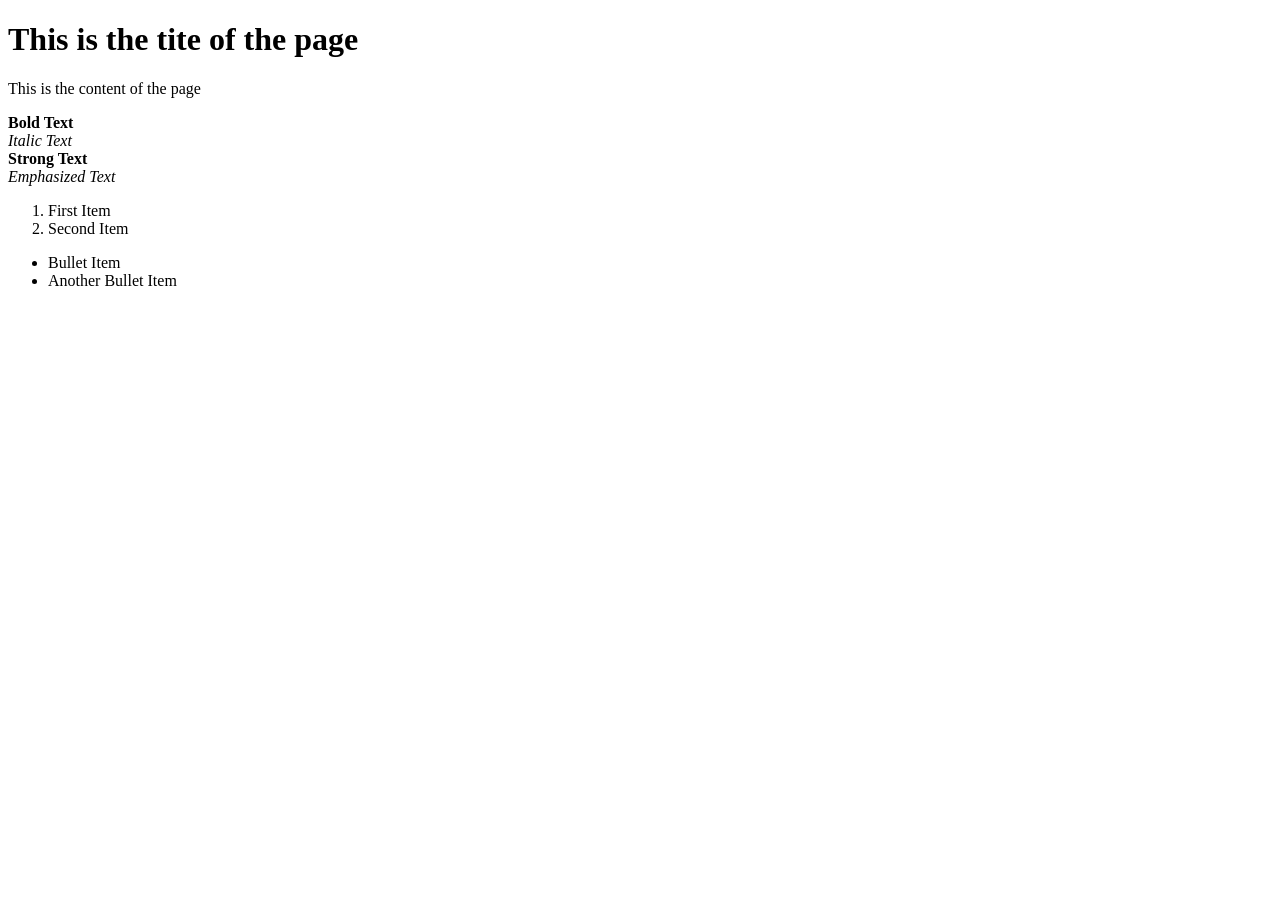
==== assignments/01/index.html @ e35387a1 "Update index.html" ====
<!DOCTYPE html>
<html lang="en">
<head>
    <meta charset="UTF-8">
    <meta name="viewport" content="width=device-width, initial-scale=1.0">
    <title>My first webpage</title>
</head>
<body>
    <h1>This is the tite of the page</h1>
    <p>This is the content of the page</p>
    <b>Bold Text</b><br>
    <i>Italic Text</i><br>
    <strong>Strong Text</strong><br>
    <em>Emphasized Text</em>

<ol>
    <li>First Item</li>
    <li>Second Item</li>
</ol>

<ul>
    <li>Bullet Item</li>
    <li>Another Bullet Item</li>
</ul>
</body>
</html>
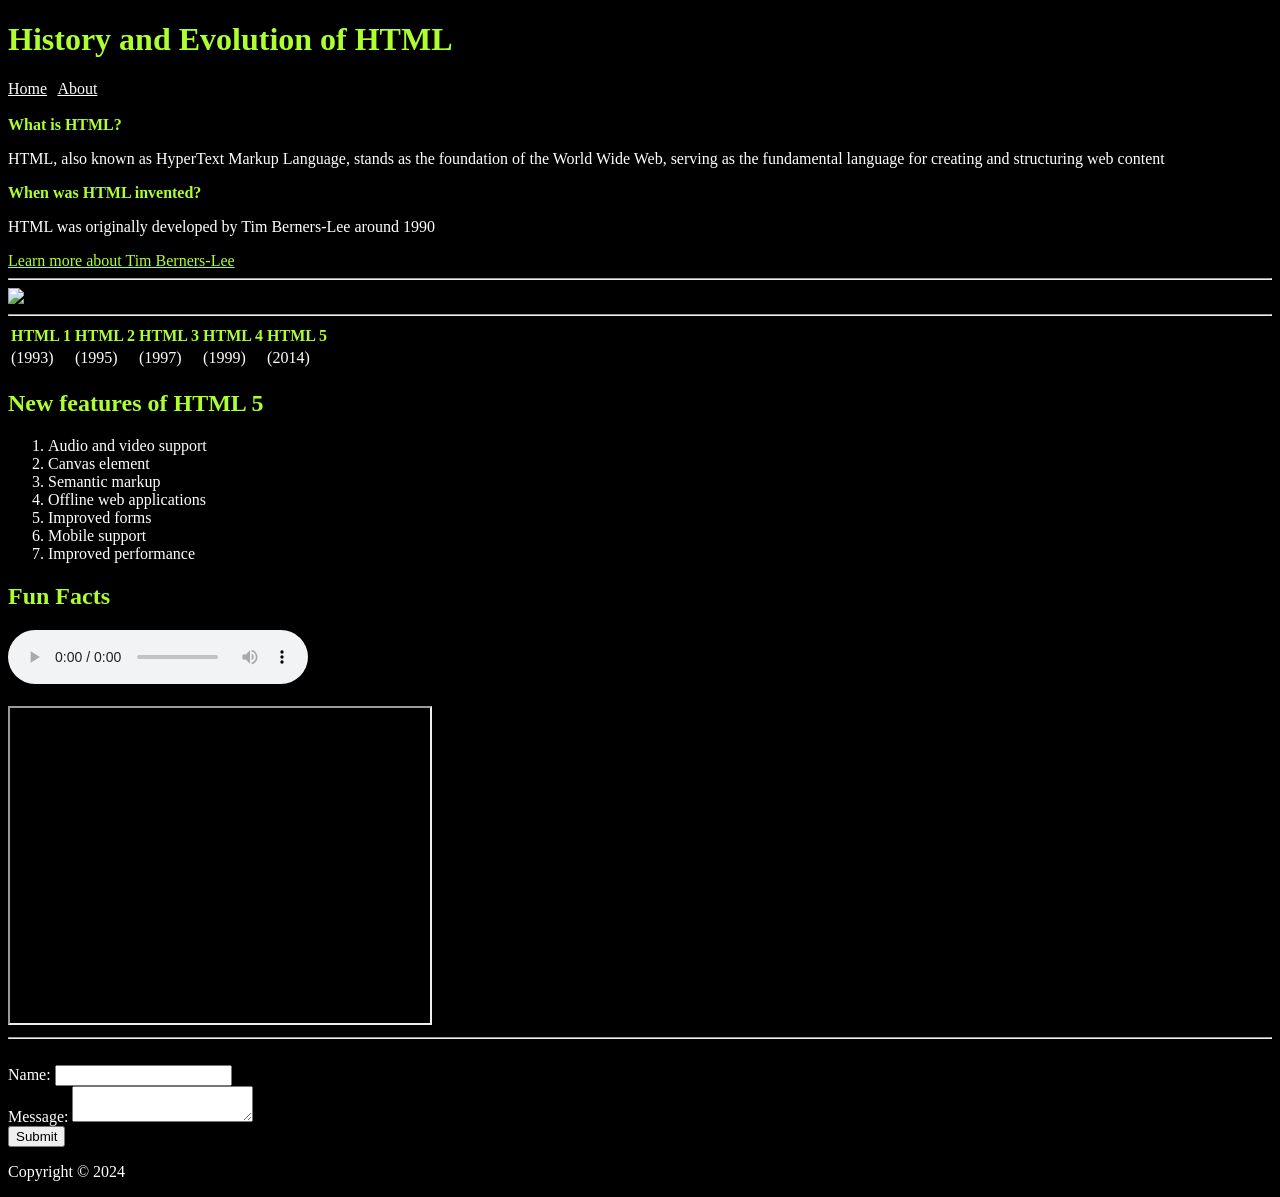
==== commit 2c89a446: "Created index.html" ====
--- a/assignments/01/index.html
+++ b/assignments/01/index.html
@@ -1,26 +1,81 @@
 <!DOCTYPE html>
-<html lang="en">
+<html>
 <head>
-    <meta charset="UTF-8">
-    <meta name="viewport" content="width=device-width, initial-scale=1.0">
-    <title>My first webpage</title>
+    <title>My First Webpage</title>
 </head>
-<body>
-    <h1>This is the tite of the page</h1>
-    <p>This is the content of the page</p>
-    <b>Bold Text</b><br>
-    <i>Italic Text</i><br>
-    <strong>Strong Text</strong><br>
-    <em>Emphasized Text</em>
+<body style="background-color: black;">
 
-<ol>
-    <li>First Item</li>
-    <li>Second Item</li>
-</ol>
+    <h1 style="color: greenyellow;">History and Evolution of HTML</h1>
+    
+    
+    <nav>
+        <a href="#" style="color: white;">Home</a> | <a href="#" style="color: white;">About</a>
+    </nav>
+    <br>
+    <b style="color: greenyellow;">What is HTML?</b><br>
+    <p style="color: white;">HTML, also known as HyperText Markup Language, stands as the foundation of the World Wide Web, serving as the fundamental language for creating and structuring web content</p>
 
-<ul>
-    <li>Bullet Item</li>
-    <li>Another Bullet Item</li>
-</ul>
+    <strong style="color: greenyellow;">When was HTML invented?</strong><br>
+    <p style="color: white;">HTML was originally developed by Tim Berners-Lee around 1990</p>
+    <section>
+    <a href="https://www.britannica.com/biography/Tim-Berners-Lee" target="blank" style="color: greenyellow;">Learn more about Tim Berners-Lee</a>
+    <hr>
+    <img width="420" height="315" src="https://images.unsplash.com/photo-1498050108023-c5249f4df085?q=80&w=2944&auto=format&fit=crop&ixlib=rb-4.0.3&ixid=M3wxMjA3fDB8MHxwaG90by1wYWdlfHx8fGVufDB8fHx8fA%3D%3D" alt="Computer">
+    <hr>
+    </section>
+    <table style="color: white;">
+        <tr style="color: greenyellow;">
+            <th>HTML 1</th>
+            <th>HTML 2</th>
+            <th>HTML 3</th>
+            <th>HTML 4</th>
+            <th>HTML 5</th>
+        </tr>
+        <tr>
+            <td>(1993)</td>
+            <td>(1995)</td>
+            <td>(1997)</td>
+            <td>(1999)</td>
+            <td>(2014)</td>
+        </tr>
+    </table>
+
+    <h2 style="color: greenyellow;">New features of HTML 5</h2>
+    <ol style="color: white;">
+        <li>Audio and video support</li>
+        <li>Canvas element</li>
+        <li>Semantic markup</li>
+        <li>Offline web applications</li>
+        <li>Improved forms</li>
+        <li>Mobile support</li>
+        <li>Improved performance</li>
+    </ol>
+
+    <aside>
+    <h2 style="color: greenyellow;">Fun Facts</h2>
+    <audio controls>
+        <source src="https://hn-audioblogs.s3-us-west-2.amazonaws.com/ckmx0d7q30346c1s125iydcsa" type="audio/mpeg">
+        Your browser does not support the audio element.
+    </audio>
+    <br>
+    <br>
+    <iframe width="420" height="315"
+    src="https://www.youtube.com/embed/ok-plXXHlWw">
+    </iframe>
+    <hr>
+    <br>
+    <form style="color: white;"> 
+        <label for="name">Name:</label>
+        <input type="text" id="name" name="name"><br>
+        <label for="message">Message:</label>
+        <textarea id="message" name="message"></textarea><br>
+        <button type="submit">Submit</button>
+    </form>
+    </aside>
 </body>
-</html>
+
+<footer  style="color: white;">
+    <p>Copyright © 2024</p>
+</footer>
+
+</html>
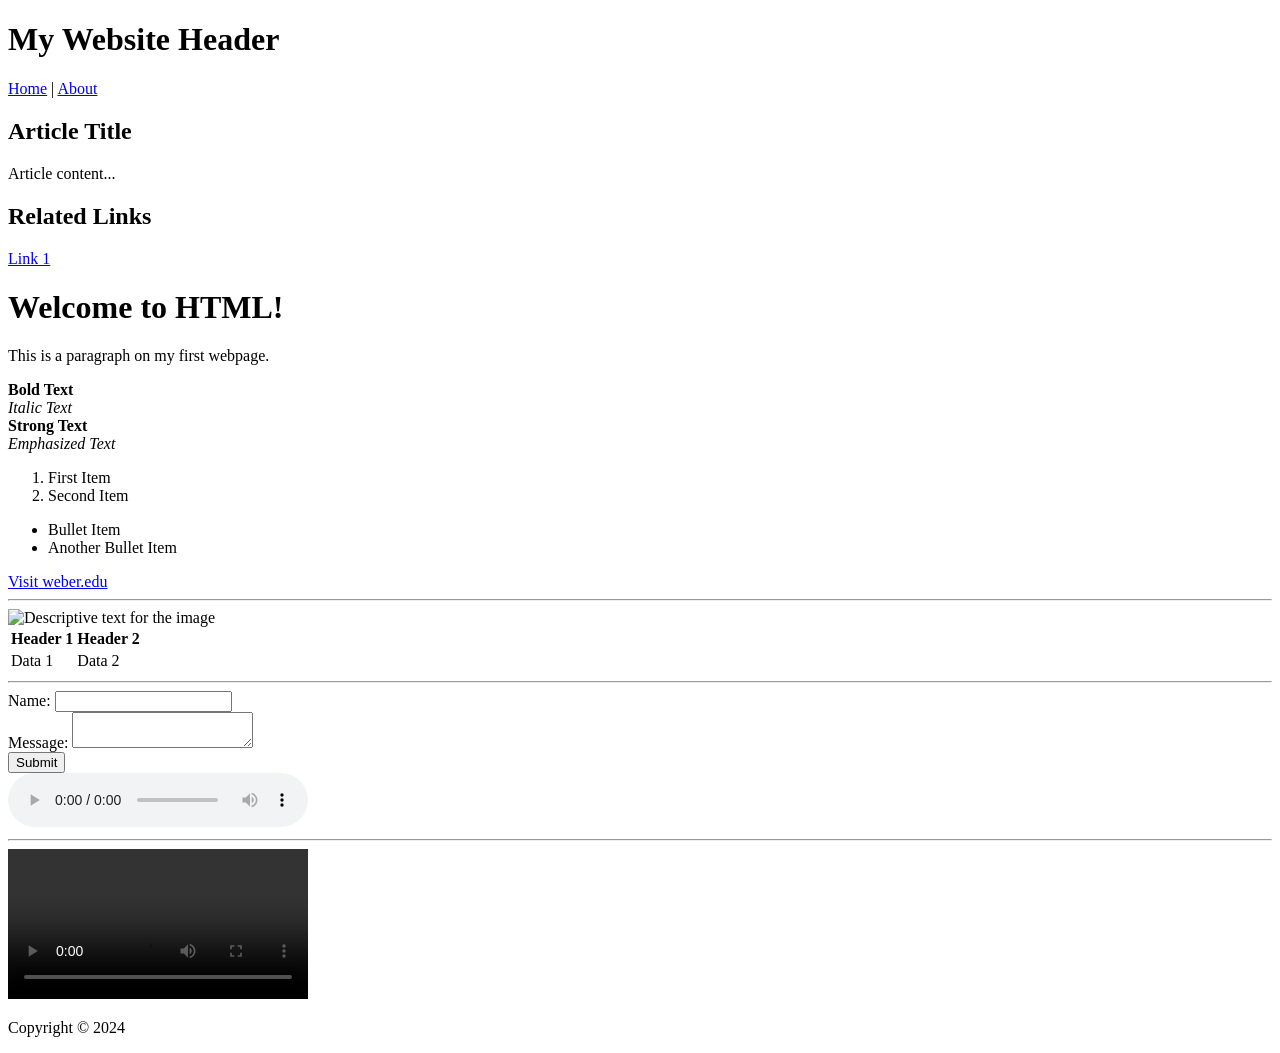
==== commit fcd00b9d: "Update index.html" ====
--- a/assignments/01/index.html
+++ b/assignments/01/index.html
@@ -3,79 +3,84 @@
 <head>
     <title>My First Webpage</title>
 </head>
-<body style="background-color: black;">
+<body>
+    <header>
+        <h1>My Website Header</h1>
+    </header>
+    <nav>
+        <a href="#">Home</a> | <a href="#">About</a>
+    </nav>
+    <main>
+        <article>
+            <h2>Article Title</h2>
+            <p>Article content...</p>
+        </article>
+        <aside>
+            <h2>Related Links</h2>
+            <a href="#">Link 1</a>
+        </aside>
+        <h1>Welcome to HTML!</h1>
+        <section>
+            <p>This is a paragraph on my first webpage.</p>
+            <b>Bold Text</b><br>
+            <i>Italic Text</i><br>
+            <strong>Strong Text</strong><br>
+            <em>Emphasized Text</em>
+        </section>
 
-    <h1 style="color: greenyellow;">History and Evolution of HTML</h1>
+    <section>
+        <ol>
+            <li>First Item</li>
+            <li>Second Item</li>
+        </ol>
     
-    
-    <nav>
-        <a href="#" style="color: white;">Home</a> | <a href="#" style="color: white;">About</a>
-    </nav>
-    <br>
-    <b style="color: greenyellow;">What is HTML?</b><br>
-    <p style="color: white;">HTML, also known as HyperText Markup Language, stands as the foundation of the World Wide Web, serving as the fundamental language for creating and structuring web content</p>
+        <ul>
+            <li>Bullet Item</li>
+            <li>Another Bullet Item</li>
+        </ul>
+    </section>
+    <section>
+        <a href="https://weber.edu" target="_blank">Visit weber.edu</a>
+    <hr>
+    <img width="320" src="https://source.unsplash.com/random/900x700/?fruit" alt="Descriptive text for the image">
+    </section>
 
-    <strong style="color: greenyellow;">When was HTML invented?</strong><br>
-    <p style="color: white;">HTML was originally developed by Tim Berners-Lee around 1990</p>
     <section>
-    <a href="https://www.britannica.com/biography/Tim-Berners-Lee" target="blank" style="color: greenyellow;">Learn more about Tim Berners-Lee</a>
-    <hr>
-    <img width="420" height="315" src="https://images.unsplash.com/photo-1498050108023-c5249f4df085?q=80&w=2944&auto=format&fit=crop&ixlib=rb-4.0.3&ixid=M3wxMjA3fDB8MHxwaG90by1wYWdlfHx8fGVufDB8fHx8fA%3D%3D" alt="Computer">
-    <hr>
+        <table>
+            <tr>
+                <th>Header 1</th>
+                <th>Header 2</th>
+            </tr>
+            <tr>
+                <td>Data 1</td>
+                <td>Data 2</td>
+            </tr>
+        </table>
+        <hr>
+        <form>
+            <label for="name">Name:</label>
+            <input type="text" id="name" name="name"><br>
+            <label for="message">Message:</label>
+            <textarea id="message" name="message"></textarea><br>
+            <button type="submit">Submit</button>
+        </form>
     </section>
-    <table style="color: white;">
-        <tr style="color: greenyellow;">
-            <th>HTML 1</th>
-            <th>HTML 2</th>
-            <th>HTML 3</th>
-            <th>HTML 4</th>
-            <th>HTML 5</th>
-        </tr>
-        <tr>
-            <td>(1993)</td>
-            <td>(1995)</td>
-            <td>(1997)</td>
-            <td>(1999)</td>
-            <td>(2014)</td>
-        </tr>
-    </table>
 
-    <h2 style="color: greenyellow;">New features of HTML 5</h2>
-    <ol style="color: white;">
-        <li>Audio and video support</li>
-        <li>Canvas element</li>
-        <li>Semantic markup</li>
-        <li>Offline web applications</li>
-        <li>Improved forms</li>
-        <li>Mobile support</li>
-        <li>Improved performance</li>
-    </ol>
+    <section>
+        <audio controls>
+            <source src="https://www.w3schools.com/html/horse.mp3" type="audio/mpeg">
+            Your browser does not support the audio element.
+        </audio>
+        <hr>
+        <video controls>
+            <source src="http://commondatastorage.googleapis.com/gtv-videos-bucket/sample/BigBuckBunny.mp4" type="video/mp4">
+            Your browser does not support the video tag.
+        </video>
+    </section>
+    </main>
 
-    <aside>
-    <h2 style="color: greenyellow;">Fun Facts</h2>
-    <audio controls>
-        <source src="https://hn-audioblogs.s3-us-west-2.amazonaws.com/ckmx0d7q30346c1s125iydcsa" type="audio/mpeg">
-        Your browser does not support the audio element.
-    </audio>
-    <br>
-    <br>
-    <iframe width="420" height="315"
-    src="https://www.youtube.com/embed/ok-plXXHlWw">
-    </iframe>
-    <hr>
-    <br>
-    <form style="color: white;"> 
-        <label for="name">Name:</label>
-        <input type="text" id="name" name="name"><br>
-        <label for="message">Message:</label>
-        <textarea id="message" name="message"></textarea><br>
-        <button type="submit">Submit</button>
-    </form>
-    </aside>
+    <footer>
+        <p>Copyright © 2024</p>
+    </footer>
 </body>
-
-<footer  style="color: white;">
-    <p>Copyright © 2024</p>
-</footer>
-
 </html>
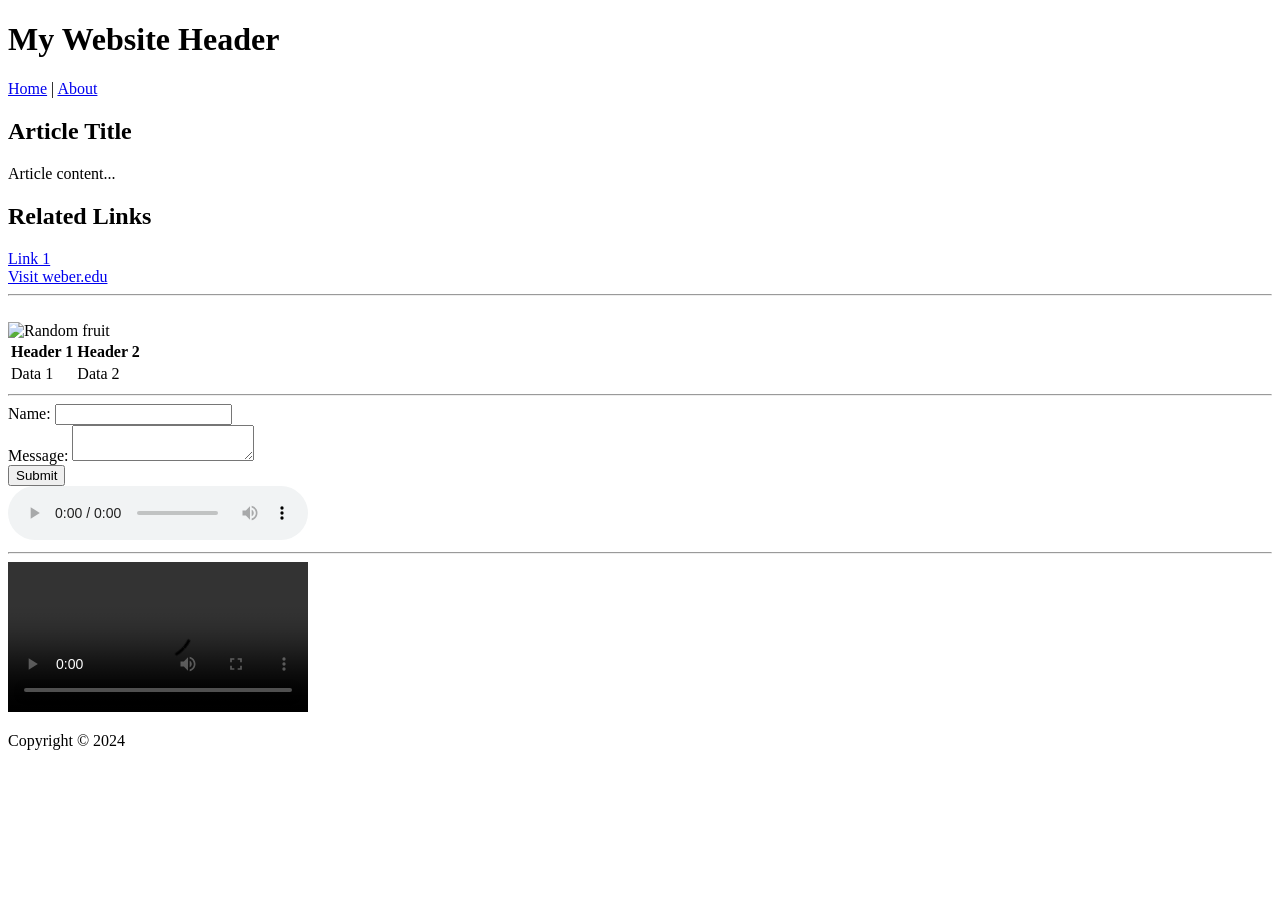
==== commit 3fe863a1: "Update index.html" ====
--- a/assignments/01/index.html
+++ b/assignments/01/index.html
@@ -1,15 +1,19 @@
 <!DOCTYPE html>
-<html>
+<html lang="en">
 <head>
-    <title>My First Webpage</title>
+    <meta charset="UTF-8">
+    <meta name="viewport" content="width=device-width, initial-scale=1.0">
+    <title>My first webpage</title>
 </head>
 <body>
     <header>
         <h1>My Website Header</h1>
     </header>
+    
     <nav>
         <a href="#">Home</a> | <a href="#">About</a>
     </nav>
+    
     <main>
         <article>
             <h2>Article Title</h2>
@@ -19,33 +23,13 @@
             <h2>Related Links</h2>
             <a href="#">Link 1</a>
         </aside>
-        <h1>Welcome to HTML!</h1>
         <section>
-            <p>This is a paragraph on my first webpage.</p>
-            <b>Bold Text</b><br>
-            <i>Italic Text</i><br>
-            <strong>Strong Text</strong><br>
-            <em>Emphasized Text</em>
+            <a href="https://weber.edu" target="_blank">Visit weber.edu</a>
+            <hr>
+            <br>
+            <img width="320" src="https://source.unsplash.com/random/900x700/?fruit" alt="Random fruit">
         </section>
-
-    <section>
-        <ol>
-            <li>First Item</li>
-            <li>Second Item</li>
-        </ol>
-    
-        <ul>
-            <li>Bullet Item</li>
-            <li>Another Bullet Item</li>
-        </ul>
-    </section>
-    <section>
-        <a href="https://weber.edu" target="_blank">Visit weber.edu</a>
-    <hr>
-    <img width="320" src="https://source.unsplash.com/random/900x700/?fruit" alt="Descriptive text for the image">
-    </section>
-
-    <section>
+        <section>
         <table>
             <tr>
                 <th>Header 1</th>
@@ -65,7 +49,6 @@
             <button type="submit">Submit</button>
         </form>
     </section>
-
     <section>
         <audio controls>
             <source src="https://www.w3schools.com/html/horse.mp3" type="audio/mpeg">
@@ -78,9 +61,11 @@
         </video>
     </section>
     </main>
-
+    
     <footer>
         <p>Copyright © 2024</p>
     </footer>
+</ul>
+
 </body>
-</html>+</html>
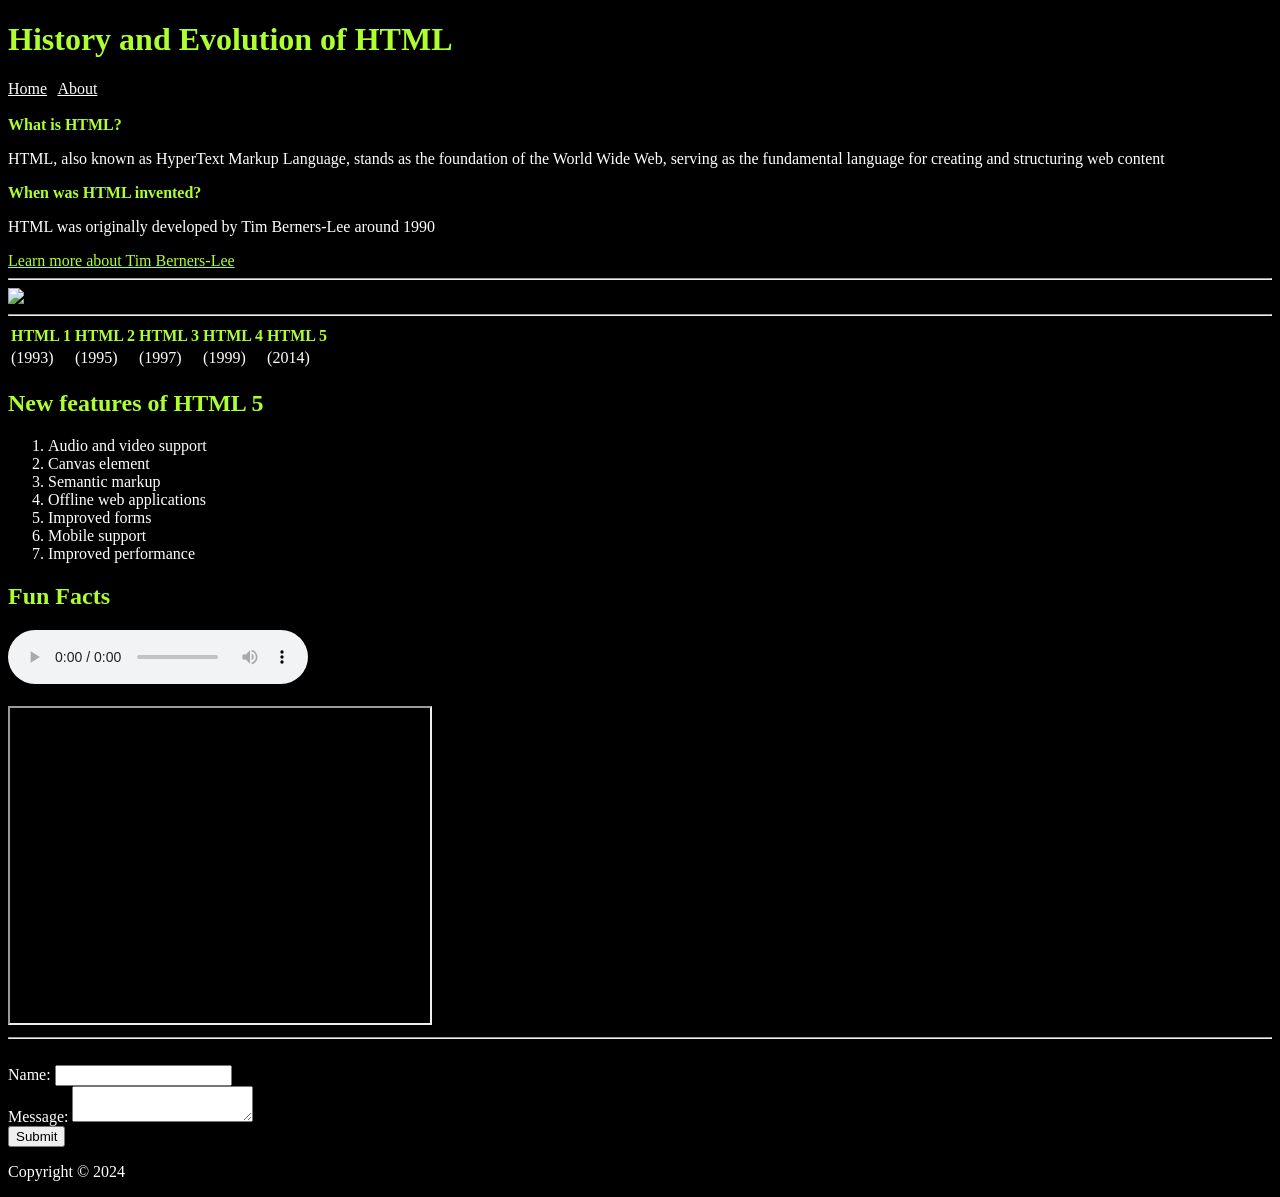
==== commit 8e7a2f57: "Merge pull request #4 Codespace curly telegram" ====
--- a/assignments/01/index.html
+++ b/assignments/01/index.html
@@ -1,71 +1,81 @@
 <!DOCTYPE html>
-<html lang="en">
+<html>
 <head>
-    <meta charset="UTF-8">
-    <meta name="viewport" content="width=device-width, initial-scale=1.0">
-    <title>My first webpage</title>
+    <title>My First Webpage</title>
 </head>
-<body>
-    <header>
-        <h1>My Website Header</h1>
-    </header>
+<body style="background-color: black;">
+
+    <h1 style="color: greenyellow;">History and Evolution of HTML</h1>
+    
     
     <nav>
-        <a href="#">Home</a> | <a href="#">About</a>
+        <a href="#" style="color: white;">Home</a> | <a href="#" style="color: white;">About</a>
     </nav>
-    
-    <main>
-        <article>
-            <h2>Article Title</h2>
-            <p>Article content...</p>
-        </article>
-        <aside>
-            <h2>Related Links</h2>
-            <a href="#">Link 1</a>
-        </aside>
-        <section>
-            <a href="https://weber.edu" target="_blank">Visit weber.edu</a>
-            <hr>
-            <br>
-            <img width="320" src="https://source.unsplash.com/random/900x700/?fruit" alt="Random fruit">
-        </section>
-        <section>
-        <table>
-            <tr>
-                <th>Header 1</th>
-                <th>Header 2</th>
-            </tr>
-            <tr>
-                <td>Data 1</td>
-                <td>Data 2</td>
-            </tr>
-        </table>
-        <hr>
-        <form>
-            <label for="name">Name:</label>
-            <input type="text" id="name" name="name"><br>
-            <label for="message">Message:</label>
-            <textarea id="message" name="message"></textarea><br>
-            <button type="submit">Submit</button>
-        </form>
+    <br>
+    <b style="color: greenyellow;">What is HTML?</b><br>
+    <p style="color: white;">HTML, also known as HyperText Markup Language, stands as the foundation of the World Wide Web, serving as the fundamental language for creating and structuring web content</p>
+
+    <strong style="color: greenyellow;">When was HTML invented?</strong><br>
+    <p style="color: white;">HTML was originally developed by Tim Berners-Lee around 1990</p>
+    <section>
+    <a href="https://www.britannica.com/biography/Tim-Berners-Lee" target="blank" style="color: greenyellow;">Learn more about Tim Berners-Lee</a>
+    <hr>
+    <img width="420" height="315" src="https://images.unsplash.com/photo-1498050108023-c5249f4df085?q=80&w=2944&auto=format&fit=crop&ixlib=rb-4.0.3&ixid=M3wxMjA3fDB8MHxwaG90by1wYWdlfHx8fGVufDB8fHx8fA%3D%3D" alt="Computer">
+    <hr>
     </section>
-    <section>
-        <audio controls>
-            <source src="https://www.w3schools.com/html/horse.mp3" type="audio/mpeg">
-            Your browser does not support the audio element.
-        </audio>
-        <hr>
-        <video controls>
-            <source src="http://commondatastorage.googleapis.com/gtv-videos-bucket/sample/BigBuckBunny.mp4" type="video/mp4">
-            Your browser does not support the video tag.
-        </video>
-    </section>
-    </main>
-    
-    <footer>
-        <p>Copyright © 2024</p>
-    </footer>
-</ul>
+    <table style="color: white;">
+        <tr style="color: greenyellow;">
+            <th>HTML 1</th>
+            <th>HTML 2</th>
+            <th>HTML 3</th>
+            <th>HTML 4</th>
+            <th>HTML 5</th>
+        </tr>
+        <tr>
+            <td>(1993)</td>
+            <td>(1995)</td>
+            <td>(1997)</td>
+            <td>(1999)</td>
+            <td>(2014)</td>
+        </tr>
+    </table>
 
+    <h2 style="color: greenyellow;">New features of HTML 5</h2>
+    <ol style="color: white;">
+        <li>Audio and video support</li>
+        <li>Canvas element</li>
+        <li>Semantic markup</li>
+        <li>Offline web applications</li>
+        <li>Improved forms</li>
+        <li>Mobile support</li>
+        <li>Improved performance</li>
+    </ol>
+
+    <aside>
+    <h2 style="color: greenyellow;">Fun Facts</h2>
+    <audio controls>
+        <source src="https://hn-audioblogs.s3-us-west-2.amazonaws.com/ckmx0d7q30346c1s125iydcsa" type="audio/mpeg">
+        Your browser does not support the audio element.
+    </audio>
+    <br>
+    <br>
+    <iframe width="420" height="315"
+    src="https://www.youtube.com/embed/ok-plXXHlWw">
+    </iframe>
+    <hr>
+    <br>
+    <form style="color: white;"> 
+        <label for="name">Name:</label>
+        <input type="text" id="name" name="name"><br>
+        <label for="message">Message:</label>
+        <textarea id="message" name="message"></textarea><br>
+        <button type="submit">Submit</button>
+    </form>
+    </aside>
 </body>
-</html>
+
+<footer  style="color: white;">
+    <p>Copyright © 2024</p>
+</footer>
+
+</html>
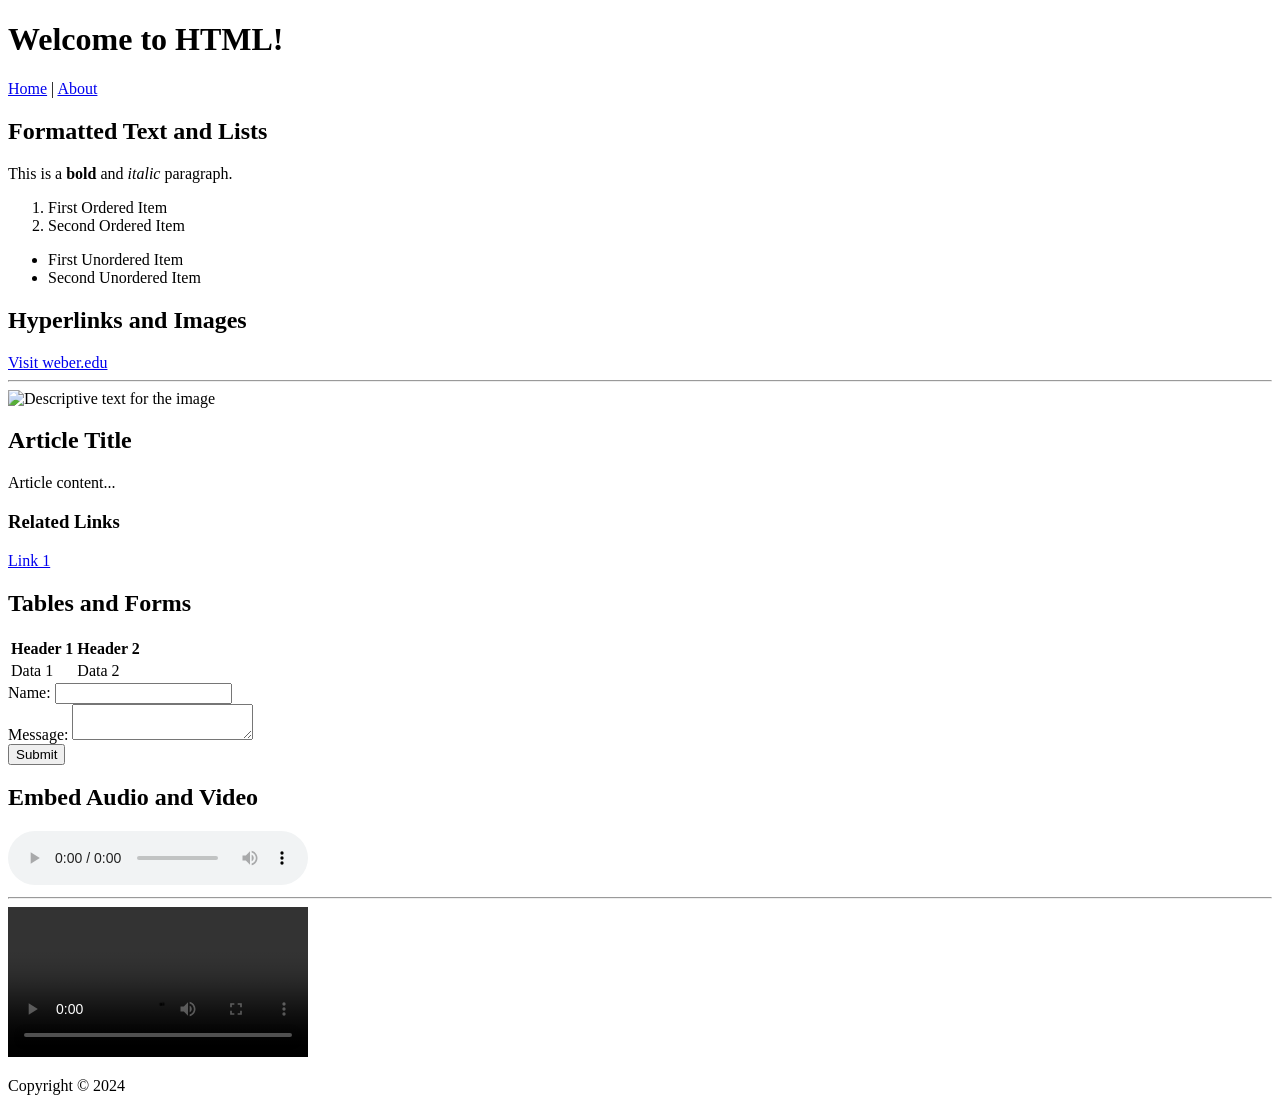
==== commit 47ede135: "Update index.html" ====
--- a/assignments/01/index.html
+++ b/assignments/01/index.html
@@ -1,81 +1,95 @@
 <!DOCTYPE html>
-<html>
+<html lang="en">
+
 <head>
-    <title>My First Webpage</title>
+    <meta charset="UTF-8">
+    <meta name="viewport" content="width=device-width, initial-scale=1.0">
+    <title>My page</title>
 </head>
-<body style="background-color: black;">
 
-    <h1 style="color: greenyellow;">History and Evolution of HTML</h1>
-    
-    
+<body>
+
+    <header>
+        <h1>Welcome to HTML!</h1>
+    </header>
+
     <nav>
-        <a href="#" style="color: white;">Home</a> | <a href="#" style="color: white;">About</a>
+        <a href="#">Home</a> | <a href="#">About</a>
     </nav>
-    <br>
-    <b style="color: greenyellow;">What is HTML?</b><br>
-    <p style="color: white;">HTML, also known as HyperText Markup Language, stands as the foundation of the World Wide Web, serving as the fundamental language for creating and structuring web content</p>
 
-    <strong style="color: greenyellow;">When was HTML invented?</strong><br>
-    <p style="color: white;">HTML was originally developed by Tim Berners-Lee around 1990</p>
-    <section>
-    <a href="https://www.britannica.com/biography/Tim-Berners-Lee" target="blank" style="color: greenyellow;">Learn more about Tim Berners-Lee</a>
-    <hr>
-    <img width="420" height="315" src="https://images.unsplash.com/photo-1498050108023-c5249f4df085?q=80&w=2944&auto=format&fit=crop&ixlib=rb-4.0.3&ixid=M3wxMjA3fDB8MHxwaG90by1wYWdlfHx8fGVufDB8fHx8fA%3D%3D" alt="Computer">
-    <hr>
-    </section>
-    <table style="color: white;">
-        <tr style="color: greenyellow;">
-            <th>HTML 1</th>
-            <th>HTML 2</th>
-            <th>HTML 3</th>
-            <th>HTML 4</th>
-            <th>HTML 5</th>
-        </tr>
-        <tr>
-            <td>(1993)</td>
-            <td>(1995)</td>
-            <td>(1997)</td>
-            <td>(1999)</td>
-            <td>(2014)</td>
-        </tr>
-    </table>
+    <main>
+        <section>
+            <h2>Formatted Text and Lists</h2>
+            <p>This is a <strong>bold</strong> and <em>italic</em> paragraph.</p>
+            <ol>
+                <li>First Ordered Item</li>
+                <li>Second Ordered Item</li>
+            </ol>
+            <ul>
+                <li>First Unordered Item</li>
+                <li>Second Unordered Item</li>
+            </ul>
+        </section>
 
-    <h2 style="color: greenyellow;">New features of HTML 5</h2>
-    <ol style="color: white;">
-        <li>Audio and video support</li>
-        <li>Canvas element</li>
-        <li>Semantic markup</li>
-        <li>Offline web applications</li>
-        <li>Improved forms</li>
-        <li>Mobile support</li>
-        <li>Improved performance</li>
-    </ol>
+        <section>
+            <h2>Hyperlinks and Images</h2>
+            <a href="https://weber.edu">Visit weber.edu</a>
+            <hr>
+            <img width="320" src="https://source.unsplash.com/random/900x700/?fruit"
+                alt="Descriptive text for the image">
+        </section>
 
-    <aside>
-    <h2 style="color: greenyellow;">Fun Facts</h2>
-    <audio controls>
-        <source src="https://hn-audioblogs.s3-us-west-2.amazonaws.com/ckmx0d7q30346c1s125iydcsa" type="audio/mpeg">
-        Your browser does not support the audio element.
-    </audio>
-    <br>
-    <br>
-    <iframe width="420" height="315"
-    src="https://www.youtube.com/embed/ok-plXXHlWw">
-    </iframe>
-    <hr>
-    <br>
-    <form style="color: white;"> 
-        <label for="name">Name:</label>
-        <input type="text" id="name" name="name"><br>
-        <label for="message">Message:</label>
-        <textarea id="message" name="message"></textarea><br>
-        <button type="submit">Submit</button>
-    </form>
-    </aside>
+        <section>
+            <article>
+                <h2>Article Title</h2>
+                <p>Article content...</p>
+            </article>
+            <aside>
+                <h3>Related Links</h3>
+                <a href="#">Link 1</a>
+            </aside>
+        </section>
+
+        <section>
+            <h2>Tables and Forms</h2>
+            <table>
+                <tr>
+                    <th>Header 1</th>
+                    <th>Header 2</th>
+                </tr>
+                <tr>
+                    <td>Data 1</td>
+                    <td>Data 2</td>
+                </tr>
+            </table>
+
+            <form>
+                <label for="name">Name:</label>
+                <input type="text" id="name" name="name"><br>
+                <label for="message">Message:</label>
+                <textarea id="message" name="message"></textarea><br>
+                <button type="submit">Submit</button>
+            </form>
+        </section>
+        <section>
+            <h2>Embed Audio and Video</h2>
+            <audio controls>
+                <source src="https://www.w3schools.com/html/horse.mp3" type="audio/mpeg">
+                Your browser does not support the audio element.
+            </audio>
+            <hr>
+            <video controls>
+                <source src="http://commondatastorage.googleapis.com/gtv-videos-bucket/sample/BigBuckBunny.mp4"
+                    type="video/mp4">
+                Your browser does not support the video tag.
+            </video>
+        </section>
+    </main>
+
+    <footer>
+        <p>Copyright © 2024</p>
+    </footer>
+
 </body>
 
-<footer  style="color: white;">
-    <p>Copyright © 2024</p>
-</footer>
-
-</html>+</html>
